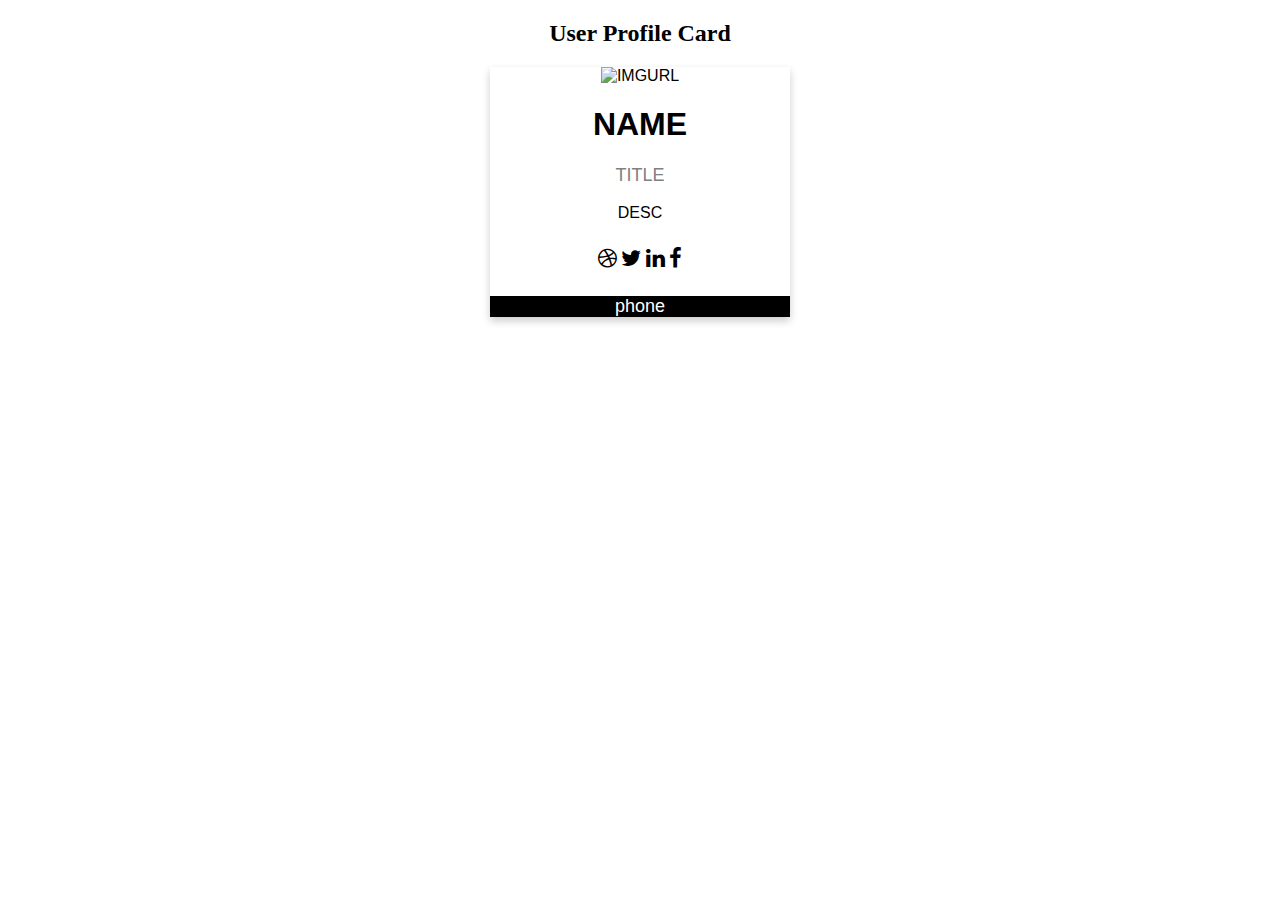
==== dynamic/index.html @ b93432f5 "Cloud computing workshop html resource" ====
<!DOCTYPE html>
<html>
<head>
<link rel="stylesheet" href="https://cdnjs.cloudflare.com/ajax/libs/font-awesome/4.7.0/css/font-awesome.min.css">
<link rel="stylesheet" href="./assets/style/style.css">
</head>
<body>

<h2 style="text-align:center">User Profile Card</h2>

<div class="card">
  <img id="imgurl" src="" alt="IMGURL" style="width:100%">
  <h1 id="name">NAME</h1>
  <p class="title" id="title">TITLE</p>
  <p id="desc">DESC</p>
  <div style="margin: 24px 0;">
    <a href="#"><i class="fa fa-dribbble"></i></a> 
    <a href="#"><i class="fa fa-twitter"></i></a>  
    <a href="#"><i class="fa fa-linkedin"></i></a>  
    <a href="#"><i class="fa fa-facebook"></i></a> 
  </div>
  <div id="phone" class="contact">phone</div>
</div>

<script type="module" src="./assets/script/main.js"></script>


</body>
</html>
---- dynamic/assets/style/style.css ----
.card {
  box-shadow: 0 4px 8px 0 rgba(0, 0, 0, 0.2);
  max-width: 300px;
  margin: auto;
  text-align: center;
  font-family: arial;
}

.title {
  color: grey;
  font-size: 18px;
}

.contact {
  border: none;
  outline: 0;
  display: inline-block;
  color: white;
  background-color: #000;
  text-align: center;
  width: 100%;
  font-size: 18px;
}

a {
  text-decoration: none;
  font-size: 22px;
  color: black;
}

button:hover, a:hover {
  opacity: 0.7;
}
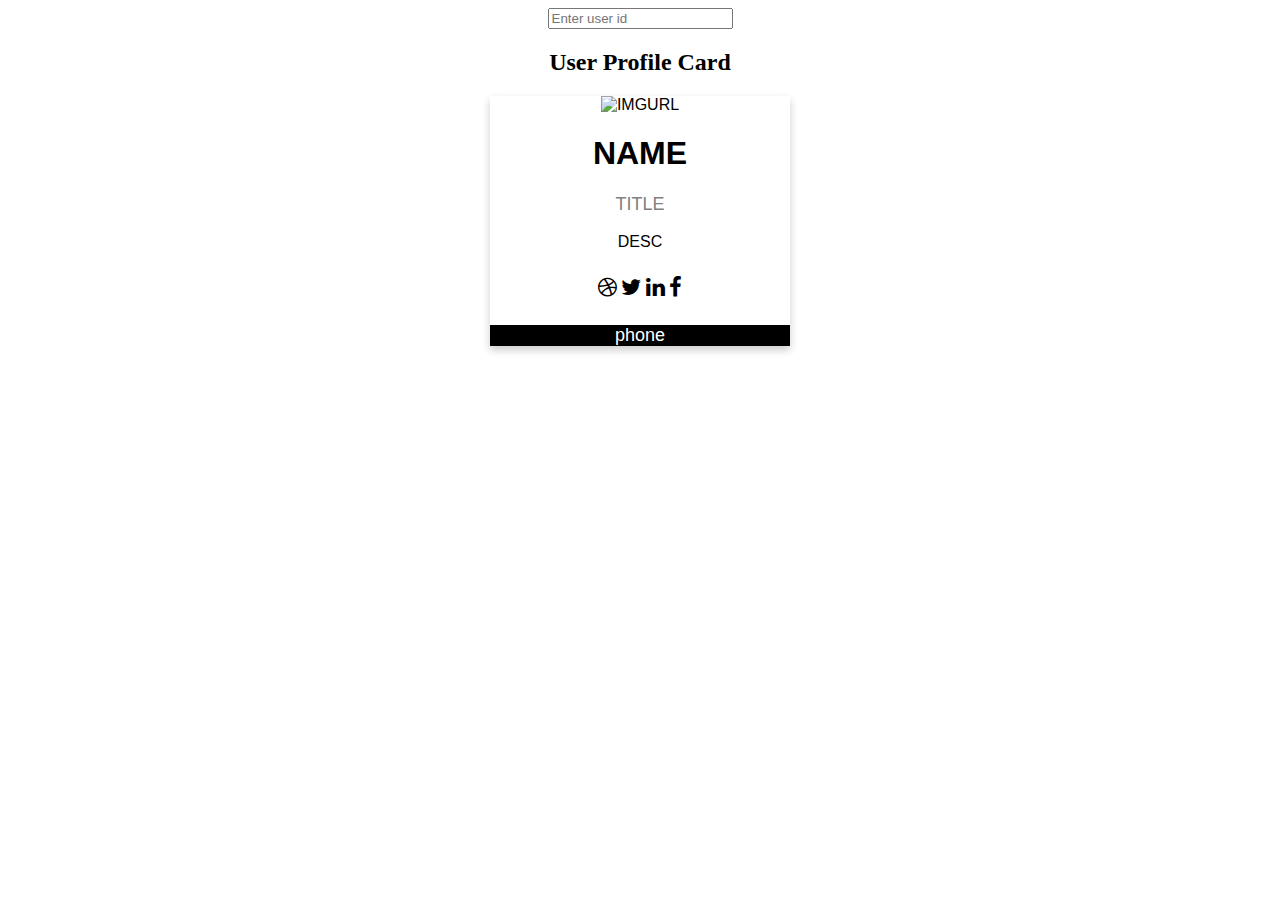
==== commit 120616bd: "added inputbox" ====
--- a/dynamic/index.html
+++ b/dynamic/index.html
@@ -2,12 +2,14 @@
 <html>
 <head>
 <link rel="stylesheet" href="https://cdnjs.cloudflare.com/ajax/libs/font-awesome/4.7.0/css/font-awesome.min.css">
+<script src="https://ajax.googleapis.com/ajax/libs/jquery/2.1.0/jquery.min.js"></script>
 <link rel="stylesheet" href="./assets/style/style.css">
 </head>
 <body>
-
+<div style="text-align:center">
+	<input id="userid" onchange="getData(this.value)" placeholder="Enter user id" type="text"/>
+</div>
 <h2 style="text-align:center">User Profile Card</h2>
-
 <div class="card">
   <img id="imgurl" src="" alt="IMGURL" style="width:100%">
   <h1 id="name">NAME</h1>
